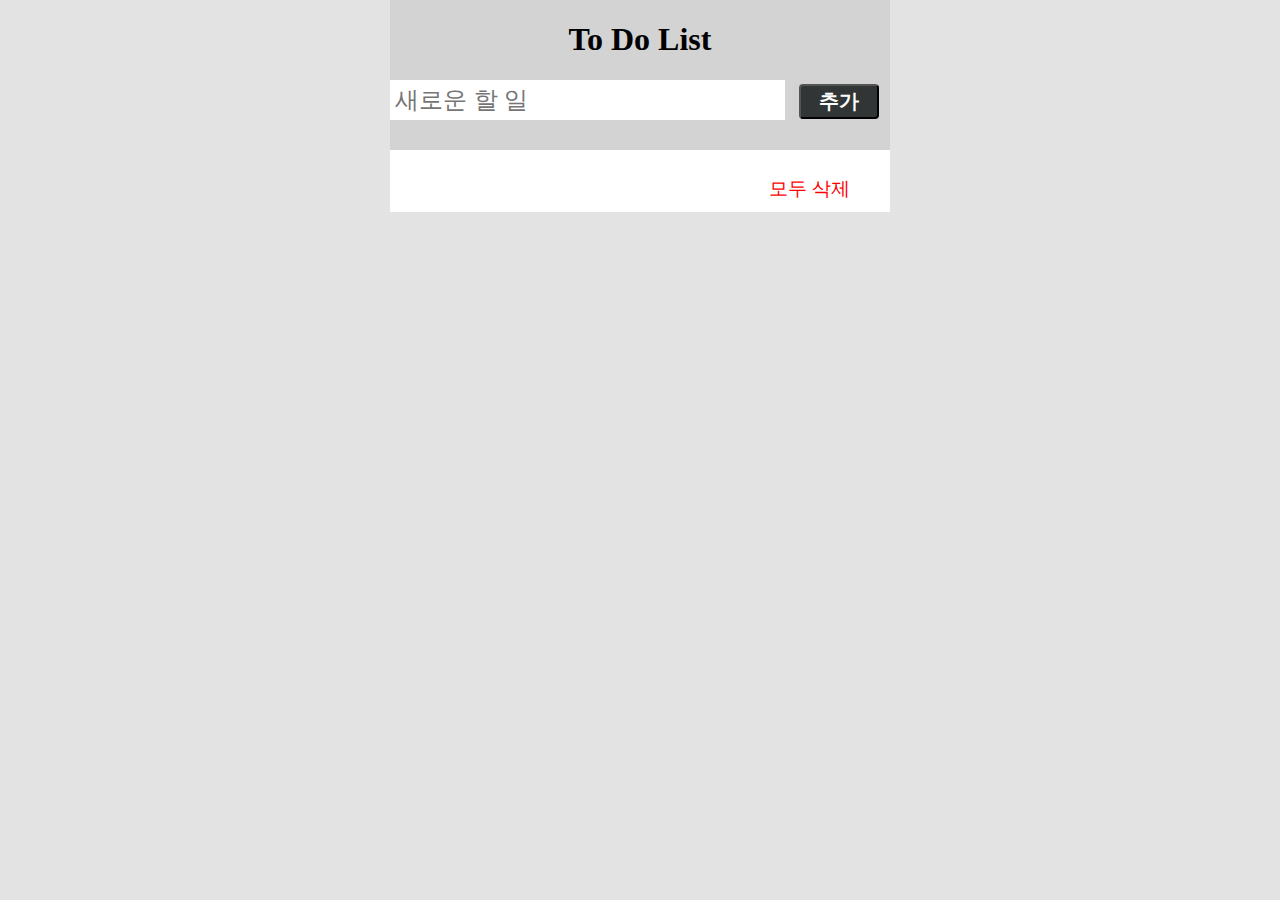
==== daily/daily.html @ 42b9ea7c "Merge branches 'main' and 'main' of https://github.com/torong-dev/planner" ====
<!DOCTYPE html>
<html lang="ko" class="daily_html">
  <head>
    <!-- 문서의 문자 인코딩 설정 -->
    <meta charset="UTF-8" />
    <!-- 외부 스타일 시트 적용 -->
    <link rel="stylesheet" href="style.css" />
  </head>
  <body class="daily__body">
    <!-- 웹 페이지의 주요 컨테이너 -->
    <div class="main">
      <!-- 페이지 제목 -->
      <h1 class="TODooList">To Do List</h1>
      <!-- 할 일을 추가하는 폼
        서버 측 스크립트가  위치한 페이지를 지정하는 부분
        사용자가 폼에 어떤 내용을 입력하고 제출하면, 이 데이터는 index.html 페이지로 전송됨
       -->
      <form action="index.html" method="post" onsubmit="return addTask(event)">
        <!-- 할 일을 입력하는 텍스트 상자 -->
        <input type="text" placeholder="새로운 할 일" id="newTodo" />
        <!-- 할 일을 추가하는 버튼 -->
        <button type="submit" class="daily__button"><b>추가</b></button>
      </form>
      <!-- 할 일 목록을 보여주는 컨테이너 -->
      <div class="todolist">
        <!-- 할 일 목록을 표시하는 목록 요소 -->
        <ul id="todoList"></ul>
        <!-- 모든 할 일을 삭제하는 링크 -->
        <a id="clear" class="daily__a" onclick="clearTodoList()">모두 삭제</a>
      </div>
    </div>
    <!-- 자바스크립트 파일 연결 -->
    <script type="text/JavaScript" src="main.js"></script>
  </body>
</html>
---- daily/style.css ----
.main {
  width: 500px;
  display: flex;
  justify-content: center;
  flex-direction: column;
  margin: auto;
  background-color: rgb(211, 211, 211);
}
.daily__body,
.daily__html {
  height: 100%;
  margin: 0;
}

.daily__body {
  background-color: #e3e3e3; /* 배경 색상을 원하는 색상으로 지정하세요 */
}

.TODooList {
  text-align: center;
}
input[type="text"] {
  width: 385px;
  height: 30px;
  outline: 0;
  border: none;
  font-size: 1.5em;
  background: white;
  margin-right: 10px;
  padding: 5px;
}
#newTodo {
  margin-bottom: 10px;
}
.daily__button {
  width: 80px;
  height: 35px;
  font-size: 20px;
  background-color: #313535;
  border-radius: 4px;
  outline: 0;
  color: white;
}
.todolist {
  background-color: white;
  margin-top: 20px;
  padding: 10px 40px 10px 0px;
}
ul {
  list-style: none;
}
li {
  border-bottom: 1px solid lightgrey;
  padding-bottom: 15px;
  padding-top: 15px;
  font-size: 1.3em;
}
.daily__a {
  float: right;
  text-align: right;
  color: red;
  font-size: 1.2em;
  cursor: pointer;
}
.delete {
  background-color: red;
  text-align: center;
  padding: 0px 4px 0px 4px;
  color: white;
  cursor: pointer;
}
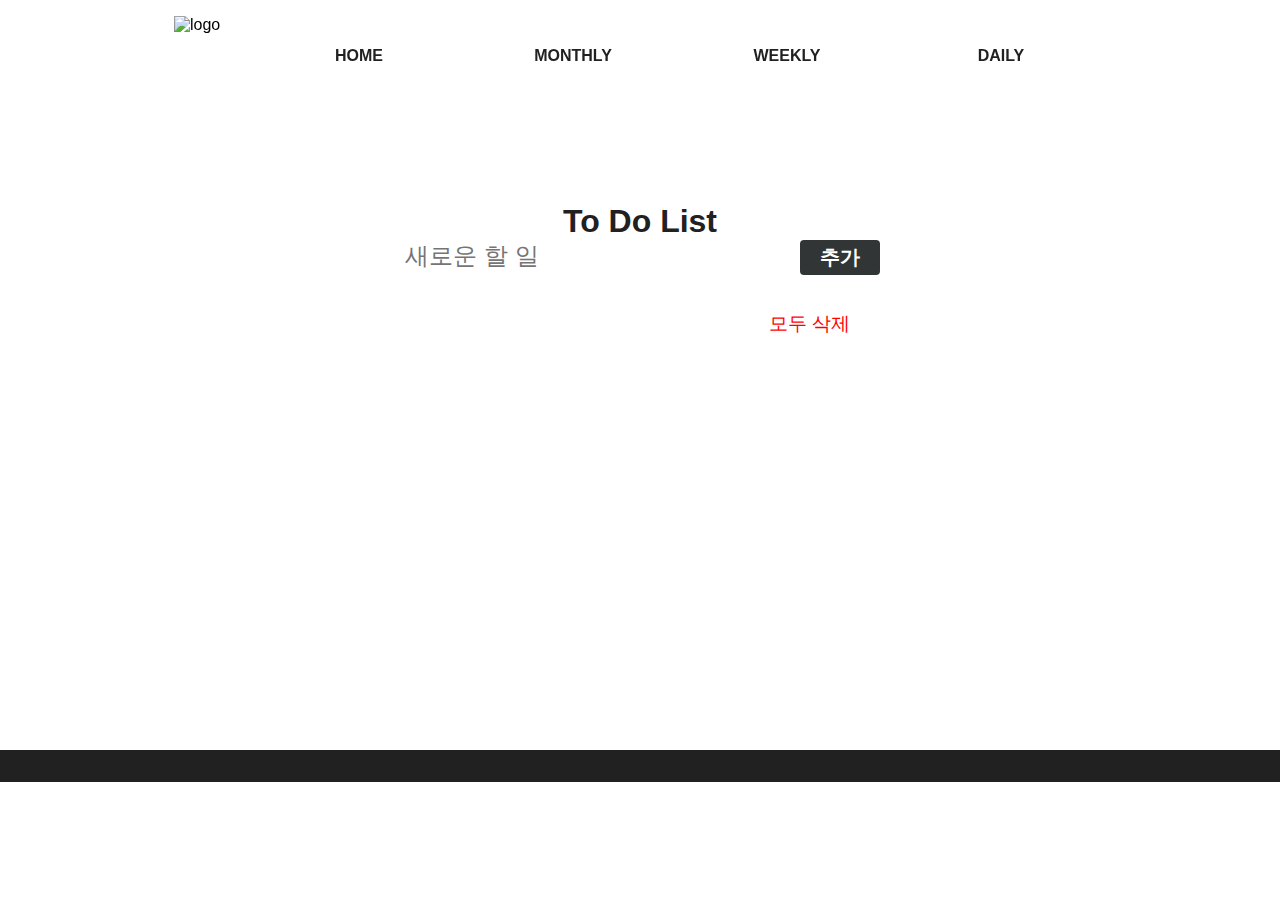
==== commit f260ca05: "Home + Daily 코드정리" ====
--- a/daily/daily.html
+++ b/daily/daily.html
@@ -1,35 +1,63 @@
 <!DOCTYPE html>
-<html lang="ko" class="daily_html">
-  <head>
-    <!-- 문서의 문자 인코딩 설정 -->
-    <meta charset="UTF-8" />
-    <!-- 외부 스타일 시트 적용 -->
-    <link rel="stylesheet" href="style.css" />
-  </head>
-  <body class="daily__body">
-    <!-- 웹 페이지의 주요 컨테이너 -->
-    <div class="main">
-      <!-- 페이지 제목 -->
-      <h1 class="TODooList">To Do List</h1>
-      <!-- 할 일을 추가하는 폼
-        서버 측 스크립트가  위치한 페이지를 지정하는 부분
-        사용자가 폼에 어떤 내용을 입력하고 제출하면, 이 데이터는 index.html 페이지로 전송됨
-       -->
-      <form action="index.html" method="post" onsubmit="return addTask(event)">
-        <!-- 할 일을 입력하는 텍스트 상자 -->
-        <input type="text" placeholder="새로운 할 일" id="newTodo" />
-        <!-- 할 일을 추가하는 버튼 -->
-        <button type="submit" class="daily__button"><b>추가</b></button>
-      </form>
-      <!-- 할 일 목록을 보여주는 컨테이너 -->
-      <div class="todolist">
-        <!-- 할 일 목록을 표시하는 목록 요소 -->
-        <ul id="todoList"></ul>
-        <!-- 모든 할 일을 삭제하는 링크 -->
-        <a id="clear" class="daily__a" onclick="clearTodoList()">모두 삭제</a>
+<html lang="ko">
+
+<head>
+  <!-- 문서의 문자 인코딩 설정 -->
+  <meta charset="UTF-8" />
+  <!-- 외부 스타일 시트 적용 -->
+  <link rel="stylesheet" href="../home/style.css">
+  <link rel="stylesheet" href="style.css" />
+  <!-- 자바스크립트 파일 연결 -->
+  <script type="text/JavaScript" src="main.js"></script>
+  <script type="module" src="../home/quote.js" defer></script>
+</head>
+
+<body>
+  <!-- Header -->
+  <header class="header">
+    <img class="header__logo" src="../images/logo.png" alt="logo">
+    <nav class="header__nav">
+      <ul class="header__menu">
+        <li><a class="header__menu__item active" href="../home/home.html">HOME</a></li>
+        <li><a class="header__menu__item" href="../monthly/monthly.html">MONTHLY</a></li>
+        <li><a class="header__menu__item" href="../weekly/weekly.html">WEEKLY</a></li>
+        <li><a class="header__menu__item" href="../daily//daily.html">DAILY</a></li>
+      </ul>
+    </nav>
+  </header>
+  <!-- Main -->
+  <main id="main">
+    <!-- Daily Page -->
+    <section id="daily">
+      <!-- 웹 페이지의 주요 컨테이너 -->
+      <div class="daily__main">
+        <!-- 페이지 제목 -->
+        <h1 class="daily__todolist">To Do List</h1>
+        <!-- 할 일을 추가하는 폼
+         서버 측 스크립트가  위치한 페이지를 지정하는 부분
+         사용자가 폼에 어떤 내용을 입력하고 제출하면, 이 데이터는 index.html 페이지로 전송됨 -->
+        <form action="index.html" method="post" onsubmit="return addTask(event)">
+          <!-- 할 일을 입력하는 텍스트 상자 -->
+          <input type="text" placeholder="새로운 할 일" id="daily__new__todo" />
+          <!-- 할 일을 추가하는 버튼 -->
+          <button type="submit" class="daily__button"><b>추가</b></button>
+        </form>
+        <!-- 할 일 목록을 보여주는 컨테이너 -->
+        <div class="daily__container">
+          <!-- 할 일 목록을 표시하는 목록 요소 -->
+          <ul id="daily__list"></ul>
+          <!-- 모든 할 일을 삭제하는 링크 -->
+          <a id="clear" class="daily__a" onclick="clearTodoList()">모두 삭제</a>
+        </div>
       </div>
+    </section>
+  </main>
+  <!-- Footer -->
+  <footer id="footer" class="section">
+    <div class="max-container">
+      <p class="quote" id="quote"></p>
     </div>
-    <!-- 자바스크립트 파일 연결 -->
-    <script type="text/JavaScript" src="main.js"></script>
-  </body>
-</html>
+  </footer>
+</body>
+
+</html>--- a/home/style.css
+++ b/home/style.css
@@ -0,0 +1,212 @@
+/* Global */
+:root {
+  /* Color */
+  --color-red: #e8344f;
+  --color-white: #fffafa;
+  --color-black: #212121;
+  --color-text: #212121;
+
+  /* Font size */
+  --font-xlarge: 92px;
+  --font-large: 48px;
+  --font-medium: 28px;
+  --font-regular: 18px;
+  --font-small: 16px;
+  --font-micro: 14px;
+
+  /* Font weight */
+  --weight-bold: 700;
+  --weight-semi-bold: 600;
+  --weight-regular: 400;
+
+  /* Size */
+  --size-max-width: 1200px;
+  --size-border-radius: 4px;
+
+  /* Annimation */
+  --animation-duration: 250ms;
+}
+
+::-webkit-scrollbar {
+  width: 6px;
+}
+::-webkit-scrollbar-thumb {
+  background-color: var(--color-translucent-black);
+  border-radius: var(--size-border-radius);
+}
+
+/* Universal tags */
+* {
+  box-sizing: border-box;
+}
+
+html,
+body {
+  height: 100%;
+}
+
+html {
+  scroll-behavior: smooth;
+}
+
+body {
+  font-family: "Open Sans", sans-serif;
+  margin: 0;
+}
+
+h1,
+h2,
+h3,
+p,
+ul {
+  margin: 0;
+}
+
+ul {
+  list-style: none;
+  padding: 0;
+}
+
+a {
+  text-decoration: none;
+  color: var(--color-text);
+}
+
+button {
+  background-color: transparent;
+  outline: 0;
+  border: 0;
+}
+
+button:focus {
+  outline: 1px solid transparent;
+}
+
+/* Common */
+.section {
+  text-align: center;
+}
+
+.title {
+  font-size: 2.5rem;
+  margin: 1rem 0;
+}
+
+.description {
+  font-size: 1.5rem;
+  margin: 0.5rem 0;
+}
+
+/* Header */
+.header {
+  background-color: transparent;
+  position: fixed;
+  top: 0;
+  width: 100%;
+  padding: 1rem;
+  display: flex;
+  justify-content: center;
+  align-items: center;
+  z-index: 1;
+  transition: all 300ms ease;
+}
+
+.header__logo {
+  width: 80px;
+  height: 80px;
+}
+
+.header__toggle {
+  display: none;
+  color: var(--color-white);
+  font-size: 1.5rem;
+  position: absolute;
+  top: 1.3rem;
+  right: 1rem;
+}
+
+.header__menu {
+  display: flex;
+  gap: 4px;
+}
+
+.header__menu__item {
+  display: block;
+  text-align: center;
+  width: 110px;
+  padding: 8px 16px;
+  margin: 0px 50px 0px 50px;
+  font-weight: var(--weight-bold);
+  border-radius: var(--size-border-radius);
+}
+
+.header__menu__item:hover {
+  transform: scale(1.2);
+  background-color: var(--color-red);
+  color: var(--color-white);
+  transition: all var(--animation-duration);
+}
+
+.header__menu__item.active {
+  border-bottom: 2px solid var(--color-accent);
+}
+
+.max-container {
+  max-width: var(--size-max-width);
+  margin: auto;
+}
+
+/* Home */
+#home {
+  position: relative;
+  background-color: var(--color-primary);
+  background-image: var(--home-bg-svg);
+  color: var(--color-text);
+  padding: 1rem 1rem;
+  padding-top: 7rem;
+  text-align: center;
+  overflow: hidden;
+}
+
+.home__container {
+  position: relative;
+  height: 100%;
+}
+
+.home__title {
+  font-size: var(--font-xlarge);
+  margin-top: 150px;
+}
+
+.home__description {
+  font-size: var(--font-regular);
+  margin-top: 250px;
+}
+
+.home__news,
+.home__food {
+  display: inline-block;
+  background-color: var(--color-red);
+  color: var(--color-white);
+  font-weight: var(--weight-bold);
+  padding: 0.8rem 2rem;
+  margin: 8rem;
+  border-radius: var(--size-border-radius);
+}
+
+.home__news:hover,
+.home__food:hover {
+  transform: scale(1.2);
+  transition: all var(--animation-duration) ease;
+}
+
+/* Footer */
+#footer {
+  background-color: var(--color-black);
+  color: var(--color-white);
+  padding: 1rem;
+}
+
+.quote {
+  maring-top: 2px;
+}
--- a/daily/style.css
+++ b/daily/style.css
@@ -1,24 +1,26 @@
-.main {
+.daily__main {
   width: 500px;
+  height: 750px;
   display: flex;
   justify-content: center;
   flex-direction: column;
   margin: auto;
-  background-color: rgb(211, 211, 211);
-}
-.daily__body,
+  padding-bottom: 200px;
+  // background-color: rgb(211, 211, 211);
+}
+
 .daily__html {
   height: 100%;
   margin: 0;
 }
 
-.daily__body {
+/* .daily__body {
   background-color: #e3e3e3; /* 배경 색상을 원하는 색상으로 지정하세요 */
-}
-
-.TODooList {
-  text-align: center;
-}
+
+.daily__todolist {
+  text-align: center;
+}
+
 input[type="text"] {
   width: 385px;
   height: 30px;
@@ -29,9 +31,11 @@
   margin-right: 10px;
   padding: 5px;
 }
-#newTodo {
+
+#daily__new__todo {
   margin-bottom: 10px;
 }
+
 .daily__button {
   width: 80px;
   height: 35px;
@@ -41,20 +45,17 @@
   outline: 0;
   color: white;
 }
-.todolist {
+
+.daily__container {
   background-color: white;
   margin-top: 20px;
   padding: 10px 40px 10px 0px;
 }
-ul {
+
+.daily__list {
   list-style: none;
 }
-li {
-  border-bottom: 1px solid lightgrey;
-  padding-bottom: 15px;
-  padding-top: 15px;
-  font-size: 1.3em;
-}
+
 .daily__a {
   float: right;
   text-align: right;
@@ -62,10 +63,171 @@
   font-size: 1.2em;
   cursor: pointer;
 }
-.delete {
-  background-color: red;
-  text-align: center;
-  padding: 0px 4px 0px 4px;
-  color: white;
-  cursor: pointer;
-}
+
+/* Home style.css */
+/* Global */
+:root {
+  /* Color */
+  --color-red: #e8344f;
+  --color-white: #fffafa;
+  --color-black: #212121;
+
+  /* Font size */
+  --font-xlarge: 92px;
+  --font-large: 48px;
+  --font-medium: 28px;
+  --font-regular: 18px;
+  --font-small: 16px;
+  --font-micro: 14px;
+
+  /* Font weight */
+  --weight-bold: 700;
+  --weight-semi-bold: 600;
+  --weight-regular: 400;
+
+  /* Size */
+  --size-max-width: 1200px;
+  --size-border-radius: 4px;
+
+  /* Annimation */
+  --animation-duration: 250ms;
+}
+
+::-webkit-scrollbar {
+  width: 6px;
+}
+::-webkit-scrollbar-thumb {
+  background-color: var(--color-translucent-black);
+  border-radius: var(--size-border-radius);
+}
+
+/* Universal tags */
+* {
+  box-sizing: border-box;
+}
+
+html {
+  scroll-behavior: smooth;
+}
+
+body {
+  font-family: "Open Sans", sans-serif;
+  margin: 0;
+  height: 100vh;
+}
+
+h1,
+h2,
+h3,
+p,
+ul {
+  margin: 0;
+}
+
+ul {
+  list-style: none;
+  padding: 0;
+}
+
+a {
+  text-decoration: none;
+  color: var(--color-text);
+}
+
+button {
+  background-color: transparent;
+  outline: 0;
+  border: 0;
+}
+
+button:focus {
+  outline: 1px solid transparent;
+}
+
+/* Common */
+.section {
+  text-align: center;
+}
+
+.title {
+  font-size: 2.5rem;
+  margin: 1rem 0;
+}
+
+.description {
+  font-size: 1.5rem;
+  margin: 0.5rem 0;
+}
+
+/* Header */
+.header {
+  background-color: transparent;
+  position: fixed;
+  top: 0;
+  width: 100%;
+  padding: 1rem;
+  display: flex;
+  justify-content: center;
+  align-items: center;
+  z-index: 1;
+  transition: all 300ms ease;
+}
+
+.header__logo {
+  width: 80px;
+  height: 80px;
+}
+
+.header__toggle {
+  display: none;
+  color: var(--color-white);
+  font-size: 1.5rem;
+  position: absolute;
+  top: 1.3rem;
+  right: 1rem;
+}
+
+.header__menu {
+  display: flex;
+  gap: 4px;
+}
+
+.header__menu__item {
+  display: block;
+  text-align: center;
+  width: 110px;
+  padding: 8px 16px;
+  margin: 0px 50px 0px 50px;
+  font-weight: var(--weight-bold);
+  border-radius: var(--size-border-radius);
+}
+
+.header__menu__item:hover {
+  transform: scale(1.2);
+  background-color: var(--color-red);
+  color: var(--color-white);
+  transition: all var(--animation-duration);
+}
+
+.header__menu__item.active {
+  border-bottom: 2px solid var(--color-accent);
+}
+
+.max-container {
+  max-width: var(--size-max-width);
+  margin: auto;
+}
+
+/* Daily */
+#daily {
+  position: relative;
+  color: var(--color-text);
+  text-align: center;
+}
+
+/* Footer */
+#footer {
+  background-color: var(--color-black);
+  color: var(--color-white);
+  padding: 1rem;
+}
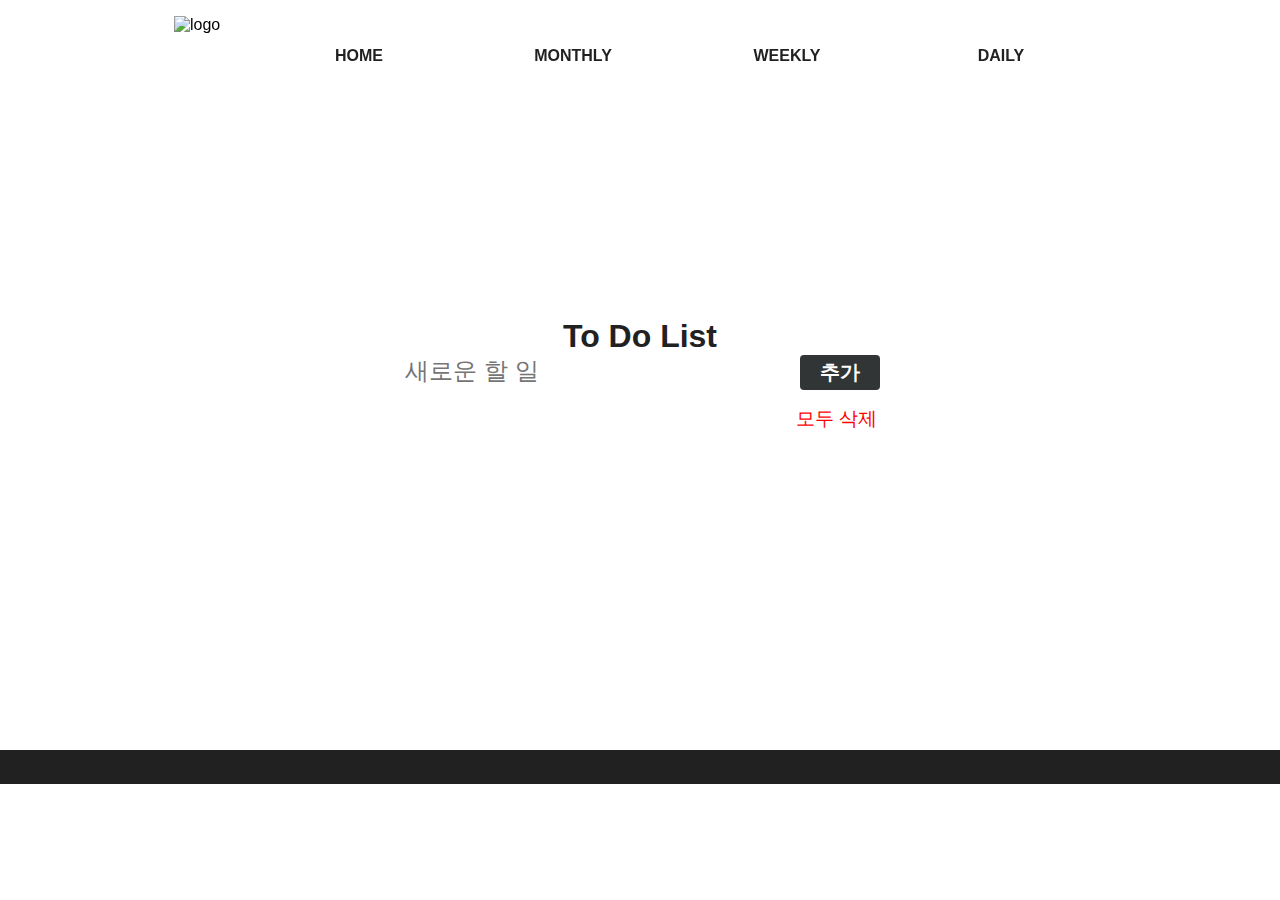
==== commit 28f63828: "발표전_마지막_push" ====
--- a/daily/daily.html
+++ b/daily/daily.html
@@ -1,63 +1,85 @@
 <!DOCTYPE html>
 <html lang="ko">
+  <head>
+    <!-- 문서의 문자 인코딩 설정 -->
+    <meta charset="UTF-8" />
+    <!-- 외부 스타일 시트 적용 -->
+    <link rel="stylesheet" href="../home/style.css" />
+    <link rel="stylesheet" href="style.css" />
+    <!-- 자바스크립트 파일 연결 -->
+    <script type="text/JavaScript" src="main.js"></script>
+    <script type="module" src="../home/quote.js" defer></script>
+  </head>
 
-<head>
-  <!-- 문서의 문자 인코딩 설정 -->
-  <meta charset="UTF-8" />
-  <!-- 외부 스타일 시트 적용 -->
-  <link rel="stylesheet" href="../home/style.css">
-  <link rel="stylesheet" href="style.css" />
-  <!-- 자바스크립트 파일 연결 -->
-  <script type="text/JavaScript" src="main.js"></script>
-  <script type="module" src="../home/quote.js" defer></script>
-</head>
-
-<body>
-  <!-- Header -->
-  <header class="header">
-    <img class="header__logo" src="../images/logo.png" alt="logo">
-    <nav class="header__nav">
-      <ul class="header__menu">
-        <li><a class="header__menu__item active" href="../home/home.html">HOME</a></li>
-        <li><a class="header__menu__item" href="../monthly/monthly.html">MONTHLY</a></li>
-        <li><a class="header__menu__item" href="../weekly/weekly.html">WEEKLY</a></li>
-        <li><a class="header__menu__item" href="../daily//daily.html">DAILY</a></li>
-      </ul>
-    </nav>
-  </header>
-  <!-- Main -->
-  <main id="main">
-    <!-- Daily Page -->
-    <section id="daily">
-      <!-- 웹 페이지의 주요 컨테이너 -->
-      <div class="daily__main">
-        <!-- 페이지 제목 -->
-        <h1 class="daily__todolist">To Do List</h1>
-        <!-- 할 일을 추가하는 폼
+  <body>
+    <!-- Header -->
+    <header class="header">
+      <img class="header__logo" src="../images/logo.png" alt="logo" />
+      <nav class="header__nav">
+        <ul class="header__menu">
+          <li>
+            <a class="header__menu__item active" href="../home/home.html"
+              >HOME</a
+            >
+          </li>
+          <li>
+            <a class="header__menu__item" href="../monthly/monthly.html"
+              >MONTHLY</a
+            >
+          </li>
+          <li>
+            <a class="header__menu__item" href="../weekly/weekly.html"
+              >WEEKLY</a
+            >
+          </li>
+          <li>
+            <a class="header__menu__item" href="../daily//daily.html">DAILY</a>
+          </li>
+        </ul>
+      </nav>
+    </header>
+    <!-- Main -->
+    <main id="main">
+      <!-- Daily Page -->
+      <section id="daily">
+        <!-- 웹 페이지의 주요 컨테이너 -->
+        <div class="daily__main">
+          <!-- 페이지 제목 -->
+          <h1 class="daily__todolist">To Do List</h1>
+          <!-- 할 일을 추가하는 폼
          서버 측 스크립트가  위치한 페이지를 지정하는 부분
          사용자가 폼에 어떤 내용을 입력하고 제출하면, 이 데이터는 index.html 페이지로 전송됨 -->
-        <form action="index.html" method="post" onsubmit="return addTask(event)">
-          <!-- 할 일을 입력하는 텍스트 상자 -->
-          <input type="text" placeholder="새로운 할 일" id="daily__new__todo" />
-          <!-- 할 일을 추가하는 버튼 -->
-          <button type="submit" class="daily__button"><b>추가</b></button>
-        </form>
-        <!-- 할 일 목록을 보여주는 컨테이너 -->
-        <div class="daily__container">
-          <!-- 할 일 목록을 표시하는 목록 요소 -->
-          <ul id="daily__list"></ul>
-          <!-- 모든 할 일을 삭제하는 링크 -->
-          <a id="clear" class="daily__a" onclick="clearTodoList()">모두 삭제</a>
+          <form
+            action="index.html"
+            method="post"
+            onsubmit="return addTask(event)"
+          >
+            <!-- 할 일을 입력하는 텍스트 상자 -->
+            <input
+              type="text"
+              placeholder="새로운 할 일"
+              id="daily__new__todo"
+            />
+            <!-- 할 일을 추가하는 버튼 -->
+            <button type="submit" class="daily__button"><b>추가</b></button>
+          </form>
+          <!-- 할 일 목록을 보여주는 컨테이너 -->
+          <div class="daily__container">
+            <!-- 할 일 목록을 표시하는 목록 요소 -->
+            <ul id="daily__list"></ul>
+            <!-- 모든 할 일을 삭제하는 링크 -->
+            <a id="clear" class="daily__a" onclick="clearTodoList()"
+              >모두 삭제</a
+            >
+          </div>
         </div>
+      </section>
+    </main>
+    <!-- Footer -->
+    <footer id="footer" class="section">
+      <div class="max-container">
+        <p class="quote" id="quote"></p>
       </div>
-    </section>
-  </main>
-  <!-- Footer -->
-  <footer id="footer" class="section">
-    <div class="max-container">
-      <p class="quote" id="quote"></p>
-    </div>
-  </footer>
-</body>
-
-</html>+    </footer>
+  </body>
+</html>
--- a/home/style.css
+++ b/home/style.css
@@ -1,3 +1,4 @@
+/* 주석 */
 /* Global */
 :root {
   /* Color */
@@ -208,5 +209,5 @@
 }
 
 .quote {
-  maring-top: 2px;
-}
+  margin-top: 2px;
+}
--- a/daily/style.css
+++ b/daily/style.css
@@ -5,8 +5,6 @@
   justify-content: center;
   flex-direction: column;
   margin: auto;
-  padding-bottom: 200px;
-  // background-color: rgb(211, 211, 211);
 }
 
 .daily__html {
@@ -46,14 +44,10 @@
   color: white;
 }
 
-.daily__container {
+.da .daily__container {
   background-color: white;
   margin-top: 20px;
   padding: 10px 40px 10px 0px;
-}
-
-.daily__list {
-  list-style: none;
 }
 
 .daily__a {
@@ -62,6 +56,8 @@
   color: red;
   font-size: 1.2em;
   cursor: pointer;
+  margin-top: 10px;
+  margin-right: 13px;
 }
 
 /* Home style.css */
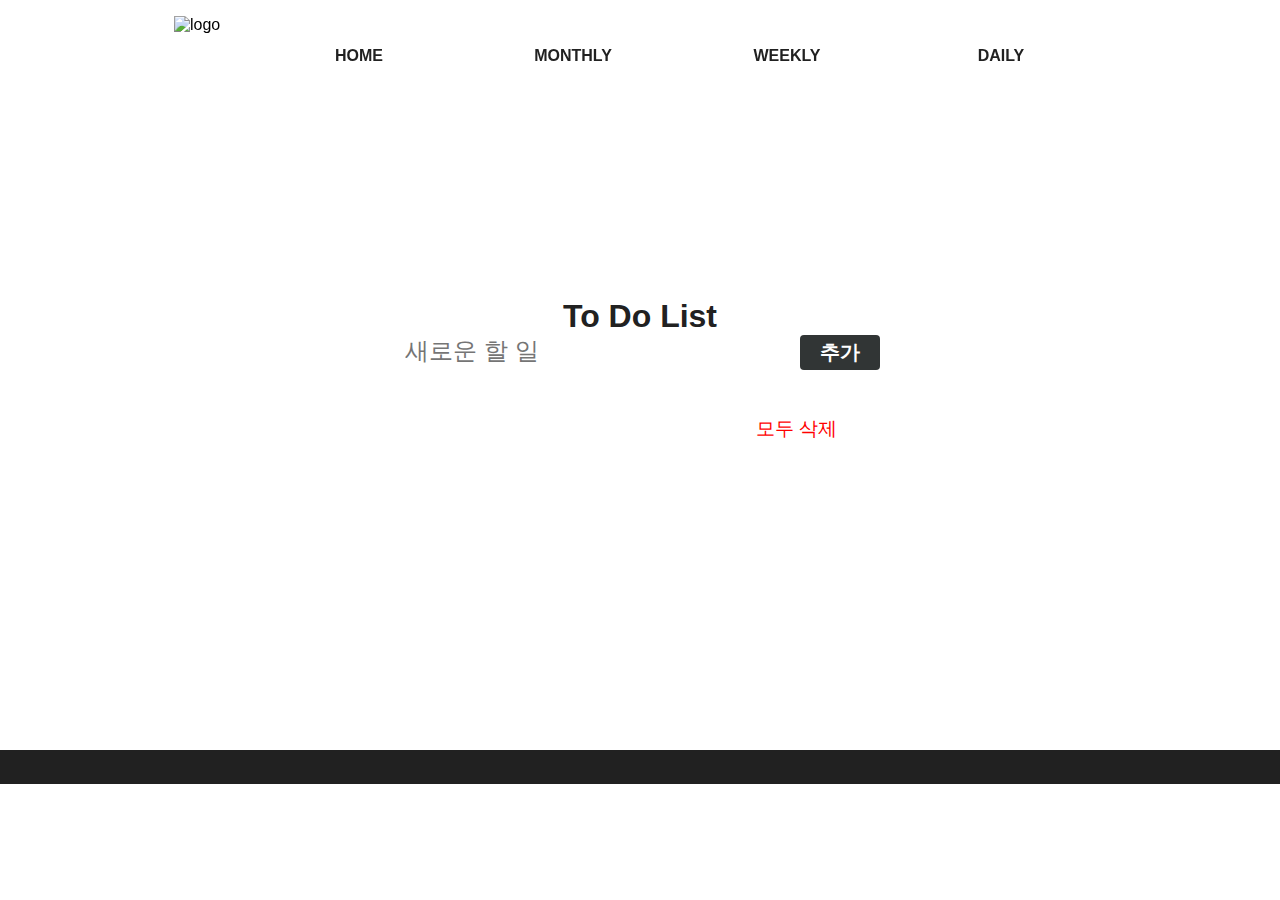
==== commit 1da98a52: "최최종본" ====
--- a/daily/daily.html
+++ b/daily/daily.html
@@ -1,85 +1,71 @@
 <!DOCTYPE html>
 <html lang="ko">
-  <head>
-    <!-- 문서의 문자 인코딩 설정 -->
-    <meta charset="UTF-8" />
-    <!-- 외부 스타일 시트 적용 -->
-    <link rel="stylesheet" href="../home/style.css" />
-    <link rel="stylesheet" href="style.css" />
-    <!-- 자바스크립트 파일 연결 -->
-    <script type="text/JavaScript" src="main.js"></script>
-    <script type="module" src="../home/quote.js" defer></script>
-  </head>
 
-  <body>
-    <!-- Header -->
-    <header class="header">
-      <img class="header__logo" src="../images/logo.png" alt="logo" />
-      <nav class="header__nav">
-        <ul class="header__menu">
-          <li>
-            <a class="header__menu__item active" href="../home/home.html"
-              >HOME</a
-            >
-          </li>
-          <li>
-            <a class="header__menu__item" href="../monthly/monthly.html"
-              >MONTHLY</a
-            >
-          </li>
-          <li>
-            <a class="header__menu__item" href="../weekly/weekly.html"
-              >WEEKLY</a
-            >
-          </li>
-          <li>
-            <a class="header__menu__item" href="../daily//daily.html">DAILY</a>
-          </li>
-        </ul>
-      </nav>
-    </header>
-    <!-- Main -->
-    <main id="main">
-      <!-- Daily Page -->
-      <section id="daily">
-        <!-- 웹 페이지의 주요 컨테이너 -->
-        <div class="daily__main">
-          <!-- 페이지 제목 -->
-          <h1 class="daily__todolist">To Do List</h1>
-          <!-- 할 일을 추가하는 폼
+<head>
+  <!-- 문서의 문자 인코딩 설정 -->
+  <meta charset="UTF-8" />
+  <!-- 외부 스타일 시트 적용 -->
+  <link rel="stylesheet" href="../style.css" />
+  <link rel="stylesheet" href="style.css" />
+  <!-- 자바스크립트 파일 연결 -->
+  <script type="text/JavaScript" src="main.js"></script>
+  <script type="module" src="../quote.js" defer></script>
+</head>
+
+<body>
+  <!-- Header -->
+  <header class="header">
+    <img class="header__logo" src="../images/logo.png" alt="logo" />
+    <nav class="header__nav">
+      <ul class="header__menu">
+        <li>
+          <a class="header__menu__item active" href="../index.html">HOME</a>
+        </li>
+        <li>
+          <a class="header__menu__item" href="../monthly/monthly.html">MONTHLY</a>
+        </li>
+        <li>
+          <a class="header__menu__item" href="../weekly/weekly.html">WEEKLY</a>
+        </li>
+        <li>
+          <a class="header__menu__item" href="../daily//daily.html">DAILY</a>
+        </li>
+      </ul>
+    </nav>
+  </header>
+  <!-- Main -->
+  <main id="main">
+    <!-- Daily Page -->
+    <section id="daily">
+      <!-- 웹 페이지의 주요 컨테이너 -->
+      <div class="daily__main">
+        <!-- 페이지 제목 -->
+        <h1 class="daily__todolist">To Do List</h1>
+        <!-- 할 일을 추가하는 폼
          서버 측 스크립트가  위치한 페이지를 지정하는 부분
          사용자가 폼에 어떤 내용을 입력하고 제출하면, 이 데이터는 index.html 페이지로 전송됨 -->
-          <form
-            action="index.html"
-            method="post"
-            onsubmit="return addTask(event)"
-          >
-            <!-- 할 일을 입력하는 텍스트 상자 -->
-            <input
-              type="text"
-              placeholder="새로운 할 일"
-              id="daily__new__todo"
-            />
-            <!-- 할 일을 추가하는 버튼 -->
-            <button type="submit" class="daily__button"><b>추가</b></button>
-          </form>
-          <!-- 할 일 목록을 보여주는 컨테이너 -->
-          <div class="daily__container">
-            <!-- 할 일 목록을 표시하는 목록 요소 -->
-            <ul id="daily__list"></ul>
-            <!-- 모든 할 일을 삭제하는 링크 -->
-            <a id="clear" class="daily__a" onclick="clearTodoList()"
-              >모두 삭제</a
-            >
-          </div>
+        <form action="index.html" method="post" onsubmit="return addTask(event)">
+          <!-- 할 일을 입력하는 텍스트 상자 -->
+          <input type="text" placeholder="새로운 할 일" id="daily__new__todo" />
+          <!-- 할 일을 추가하는 버튼 -->
+          <button type="submit" class="daily__button"><b>추가</b></button>
+        </form>
+        <!-- 할 일 목록을 보여주는 컨테이너 -->
+        <div class="daily__container">
+          <!-- 할 일 목록을 표시하는 목록 요소 -->
+          <ul id="daily__list"></ul>
+          <!-- 모든 할 일을 삭제하는 링크 -->
+          <a id="clear" class="daily__a" onclick="clearTodoList()">모두 삭제</a>
         </div>
-      </section>
-    </main>
-    <!-- Footer -->
-    <footer id="footer" class="section">
-      <div class="max-container">
-        <p class="quote" id="quote"></p>
       </div>
-    </footer>
-  </body>
-</html>
+    </section>
+  </main>
+  <!-- Footer -->
+  <footer id="footer" class="section">
+    <div class="max-container">
+      <p class="quote" id="quote"></p>
+    </div>
+  </footer>
+</body>
+
+</html>--- a/style.css
+++ b/style.css
@@ -0,0 +1,215 @@
+/* 주석 */
+/* Global */
+:root {
+  /* Color */
+  --color-red: #e8344f;
+  --color-white: #fffafa;
+  --color-black: #212121;
+  --color-text: #212121;
+
+  /* Font size */
+  --font-xlarge: 92px;
+  --font-large: 48px;
+  --font-medium: 28px;
+  --font-regular: 18px;
+  --font-small: 16px;
+  --font-micro: 14px;
+
+  /* Font weight */
+  --weight-bold: 700;
+  --weight-semi-bold: 600;
+  --weight-regular: 400;
+
+  /* Size */
+  --size-max-width: 1200px;
+  --size-border-radius: 4px;
+
+  /* Annimation */
+  --animation-duration: 250ms;
+}
+
+::-webkit-scrollbar {
+  width: 6px;
+}
+
+::-webkit-scrollbar-thumb {
+  background-color: var(--color-translucent-black);
+  border-radius: var(--size-border-radius);
+}
+
+/* Universal tags */
+* {
+  box-sizing: border-box;
+}
+
+html,
+body {
+  height: 100%;
+}
+
+html {
+  scroll-behavior: smooth;
+}
+
+body {
+  font-family: "Open Sans", sans-serif;
+  margin: 0;
+}
+
+h1,
+h2,
+h3,
+p,
+ul {
+  margin: 0;
+}
+
+ul {
+  list-style: none;
+  padding: 0;
+}
+
+a {
+  text-decoration: none;
+  color: var(--color-text);
+}
+
+button {
+  background-color: transparent;
+  outline: 0;
+  border: 0;
+}
+
+button:focus {
+  outline: 1px solid transparent;
+}
+
+/* Common */
+.section {
+  text-align: center;
+}
+
+.title {
+  font-size: 2.5rem;
+  margin: 1rem 0;
+}
+
+.description {
+  font-size: 1.5rem;
+  margin: 0.5rem 0;
+}
+
+/* Header */
+.header {
+  background-color: transparent;
+  position: fixed;
+  top: 0;
+  width: 100%;
+  padding: 1rem;
+  display: flex;
+  justify-content: center;
+  align-items: center;
+  z-index: 1;
+  transition: all 300ms ease;
+}
+
+.header__logo {
+  width: 80px;
+  height: 80px;
+}
+
+.header__toggle {
+  display: none;
+  color: var(--color-white);
+  font-size: 1.5rem;
+  position: absolute;
+  top: 1.3rem;
+  right: 1rem;
+}
+
+.header__menu {
+  display: flex;
+  gap: 4px;
+}
+
+.header__menu__item {
+  display: block;
+  text-align: center;
+  width: 110px;
+  padding: 8px 16px;
+  margin: 0px 50px 0px 50px;
+  font-weight: var(--weight-bold);
+  border-radius: var(--size-border-radius);
+}
+
+.header__menu__item:hover {
+  transform: scale(1.2);
+  background-color: var(--color-red);
+  color: var(--color-white);
+  transition: all var(--animation-duration);
+}
+
+.header__menu__item.active {
+  border-bottom: 2px solid var(--color-accent);
+}
+
+.max-container {
+  max-width: var(--size-max-width);
+  margin: auto;
+}
+
+/* Home */
+#home {
+  position: relative;
+  background-color: var(--color-primary);
+  background-image: var(--home-bg-svg);
+  color: var(--color-text);
+  padding: 1rem 1rem;
+  padding-top: 7rem;
+  text-align: center;
+  overflow: hidden;
+}
+
+.home__container {
+  position: relative;
+  height: 100%;
+}
+
+.home__title {
+  font-size: var(--font-xlarge);
+  margin-top: 150px;
+}
+
+.home__description {
+  font-size: var(--font-regular);
+  margin-top: 250px;
+}
+
+.home__news,
+.home__food {
+  display: inline-block;
+  background-color: var(--color-red);
+  color: var(--color-white);
+  font-weight: var(--weight-bold);
+  padding: 0.8rem 2rem;
+  margin: 8rem;
+  border-radius: var(--size-border-radius);
+}
+
+.home__news:hover,
+.home__food:hover {
+  transform: scale(1.2);
+  transition: all var(--animation-duration) ease;
+}
+
+/* Footer */
+#footer {
+  background-color: var(--color-black);
+  color: var(--color-white);
+  padding: 1rem;
+}
+
+.quote {
+  text-align: center;
+  margin-top: 2px;
+}
--- a/daily/style.css
+++ b/daily/style.css
@@ -10,6 +10,7 @@
 .daily__html {
   height: 100%;
   margin: 0;
+  padding-top: 750px;
 }
 
 /* .daily__body {
@@ -44,8 +45,7 @@
   color: white;
 }
 
-.da .daily__container {
-  background-color: white;
+.daily__container {
   margin-top: 20px;
   padding: 10px 40px 10px 0px;
 }
